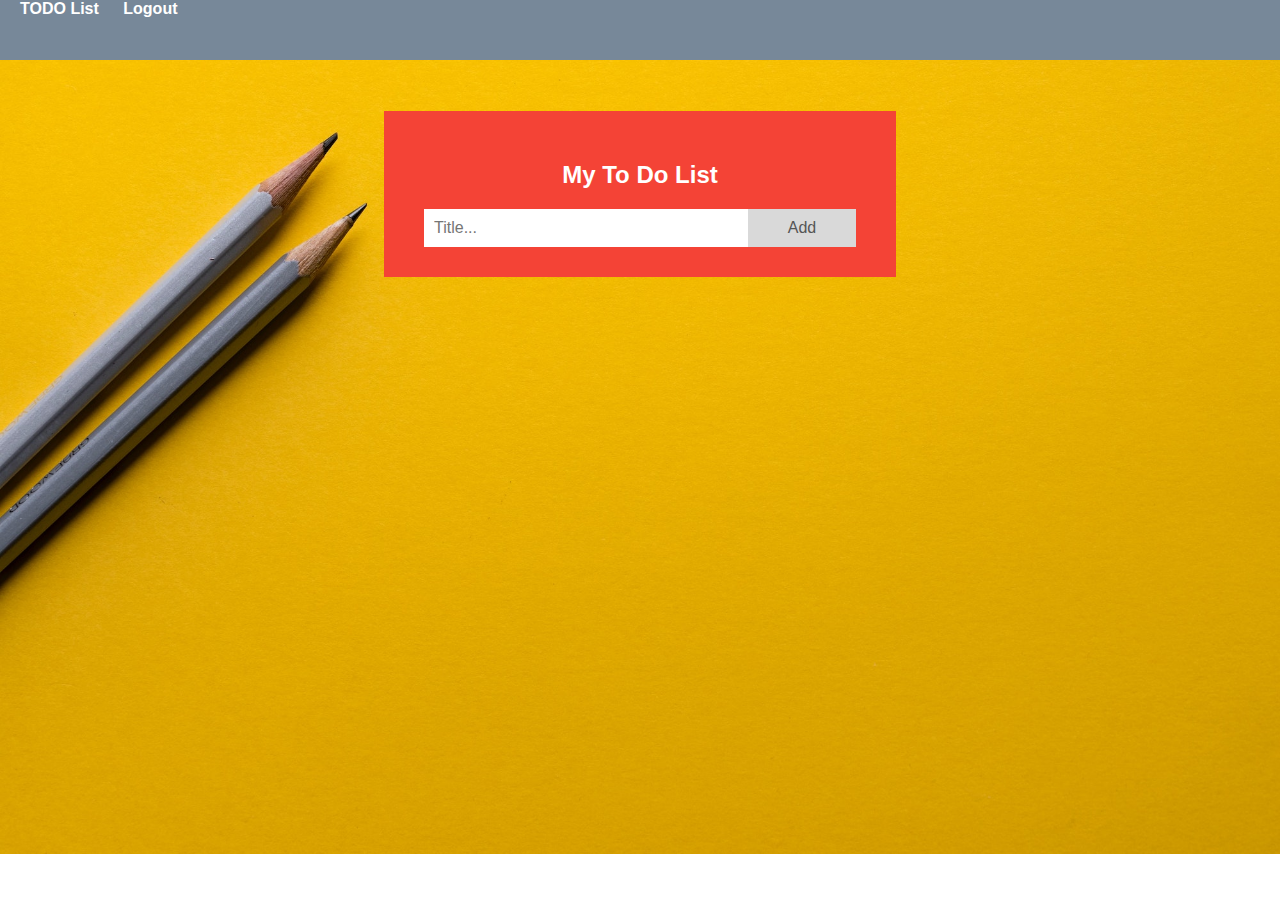
==== todo.html @ 80100d8f "initial commit" ====
<!DOCTYPE html>
<html lang="en">
<head>
    <meta charset="UTF-8">
    <meta name="viewport" content="width=device-width,initial-scale=1,maximum-scale=1,user-scalable=no">
    <meta http-equiv="X-UA-Compatible" content="IE=edge,chrome=1">
    <meta name="HandheldFriendly" content="true">    <title>Document</title>
    <link rel="stylesheet" href= "todo.css">
    <script src="https://code.jquery.com/jquery-1.9.1.min.js"></script>
</head>
<body onload="myClick();">
    <header>
        <!-- <div id="logout "> -->
            <a href="todo.html">TODO List</a>   
        <!-- </div>

        <div id="todos"> -->
            <a href="index.html">Logout</a>
        <!-- </div> -->
     </header> 
    <div id="myDIV" class="heads">
        <h2>My To Do List</h2>
        <input type="text" id="myInput" placeholder="Title...">
        <span onclick="newElement()" class="addBtn">Add</span>
    </div>
    <!-- <button id="submit" onclick="myClick();">Click</button> -->
    <div id="container" class="container mx-auto p-3 " style="overflow-y: scroll;"></div>

</body>
<script src="todo.js"></script>
</html>
---- todo.css ----
body{
    padding: 0;
    margin: 0;
    font-family: sans-serif;
    background-image: url(./todo.jpg);
    background-size: cover;
    background-position: absolute;
    background-repeat: no-repeat;
}
header{
  background-color:lightslategrey;
  height: 60px;
}
header a{
  color: white;
  text-decoration: none;
  font-weight: bold;
  padding-left: 20px;

}

/* Include the padding and border in an element's total width and height */
* {
  box-sizing: border-box;
}

/* Remove margins and padding from the list */
ul {
  /* margin: 0;
  padding: 0; */
  width: 43%;
  margin-left: 27%;
}

/* Style the list items */
ul li {
  cursor: pointer;
  position: relative;
  padding: 12px 8px 12px 40px;
  list-style-type: none;
  background: #eee;
  font-size: 16px;
  transition: 0.2s;
  
  /* make the list items unselectable */
  -webkit-user-select: none;
  -moz-user-select: none;
  -ms-user-select: none;
  user-select: none;
}

/* Set all odd list items to a different color (zebra-stripes) */
ul li:nth-child(odd) {
  background: #f9f9f9;
}

/* Darker background-color on hover */
ul li:hover {
  background: #ddd;
}

/* When clicked on, add a background color and strike out text */
ul li.checked {
  background: #888;
  color: #fff;
  text-decoration: line-through;
}

/* Add a "checked" mark when clicked on */
ul li.checked::before {
  content: '';
  position: absolute;
  border-color: #fff;
  border-style: solid;
  border-width: 0 2px 2px 0;
  top: 10px;
  left: 16px;
  transform: rotate(45deg);
  height: 15px;
  width: 7px;
}

/* Style the close button */
.close {
  position: absolute;
  right: 0;
  top: 0;
  padding: 12px 16px 12px 16px;
}

.close:hover {
  background-color: #f44336;
  color: white;
}

/* Style the header */
.heads {
  background-color: #f44336;
  padding: 30px 40px;
  color: white;
  text-align: center;
  width: 40%;
  margin-left: 30%;
  margin-top: 4%;
}

/* Clear floats after the header */
.heads:after {
  content: "";
  display: table;
  clear: both;
}

/* Style the input */
input {
  margin: 0;
  border: none;
  border-radius: 0;
  width: 75%;
  padding: 10px;
  float: left;
  font-size: 16px;
  
}

/* Style the "Add" button */
.addBtn {
  padding: 10px;
  width: 25%;
  background: #d9d9d9;
  color: #555;
  float: left;
  text-align: center;
  font-size: 16px;
  cursor: pointer;
  transition: 0.3s;
  border-radius: 0;
}

.addBtn:hover {
  background-color: #bbb;
}
#myUL{
  overflow-y: scroll;
  height: 600px;
}
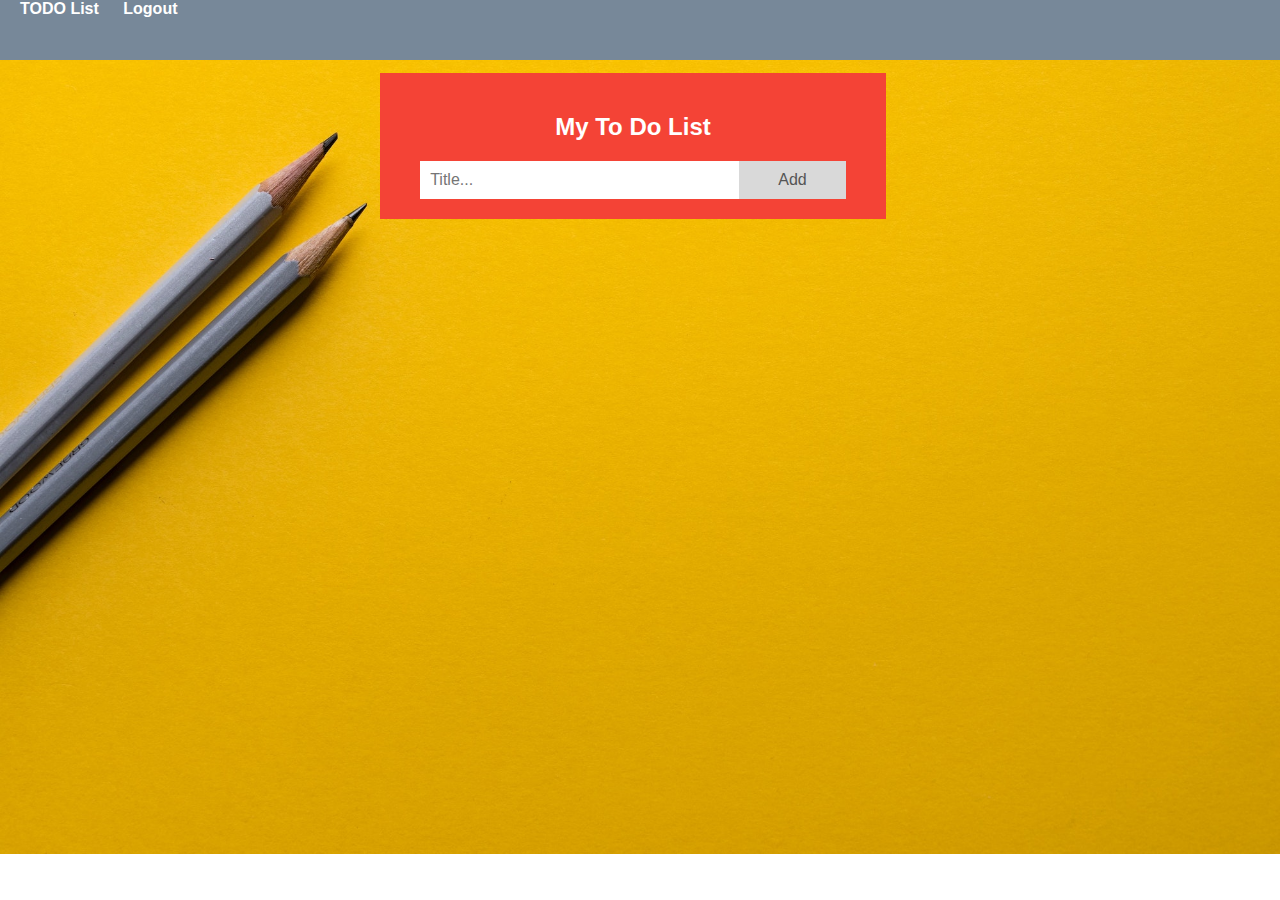
==== commit 9ad8e855: "second commit" ====
--- a/todo.html
+++ b/todo.html
@@ -23,7 +23,6 @@
         <input type="text" id="myInput" placeholder="Title...">
         <span onclick="newElement()" class="addBtn">Add</span>
     </div>
-    <!-- <button id="submit" onclick="myClick();">Click</button> -->
     <div id="container" class="container mx-auto p-3 " style="overflow-y: scroll;"></div>
 
 </body>
--- a/todo.css
+++ b/todo.css
@@ -26,8 +26,6 @@
 
 /* Remove margins and padding from the list */
 ul {
-  /* margin: 0;
-  padding: 0; */
   width: 43%;
   margin-left: 27%;
 }
@@ -59,27 +57,6 @@
   background: #ddd;
 }
 
-/* When clicked on, add a background color and strike out text */
-ul li.checked {
-  background: #888;
-  color: #fff;
-  text-decoration: line-through;
-}
-
-/* Add a "checked" mark when clicked on */
-ul li.checked::before {
-  content: '';
-  position: absolute;
-  border-color: #fff;
-  border-style: solid;
-  border-width: 0 2px 2px 0;
-  top: 10px;
-  left: 16px;
-  transform: rotate(45deg);
-  height: 15px;
-  width: 7px;
-}
-
 /* Style the close button */
 .close {
   position: absolute;
@@ -96,12 +73,12 @@
 /* Style the header */
 .heads {
   background-color: #f44336;
-  padding: 30px 40px;
+  padding: 20px 40px;
   color: white;
   text-align: center;
-  width: 40%;
-  margin-left: 30%;
-  margin-top: 4%;
+  width: 39.5%;
+  margin-left: 29.7%;
+  margin-top: 1%;
 }
 
 /* Clear floats after the header */
@@ -142,5 +119,13 @@
 }
 #myUL{
   overflow-y: scroll;
-  height: 600px;
+  height: 330px;
 }
+.check{
+  width: 5%;
+}
+#container ul li input[type='checkbox']:checked+label{
+  text-decoration: line-through;
+  color: rgba(0, 0, 0, 0.3);
+  
+}
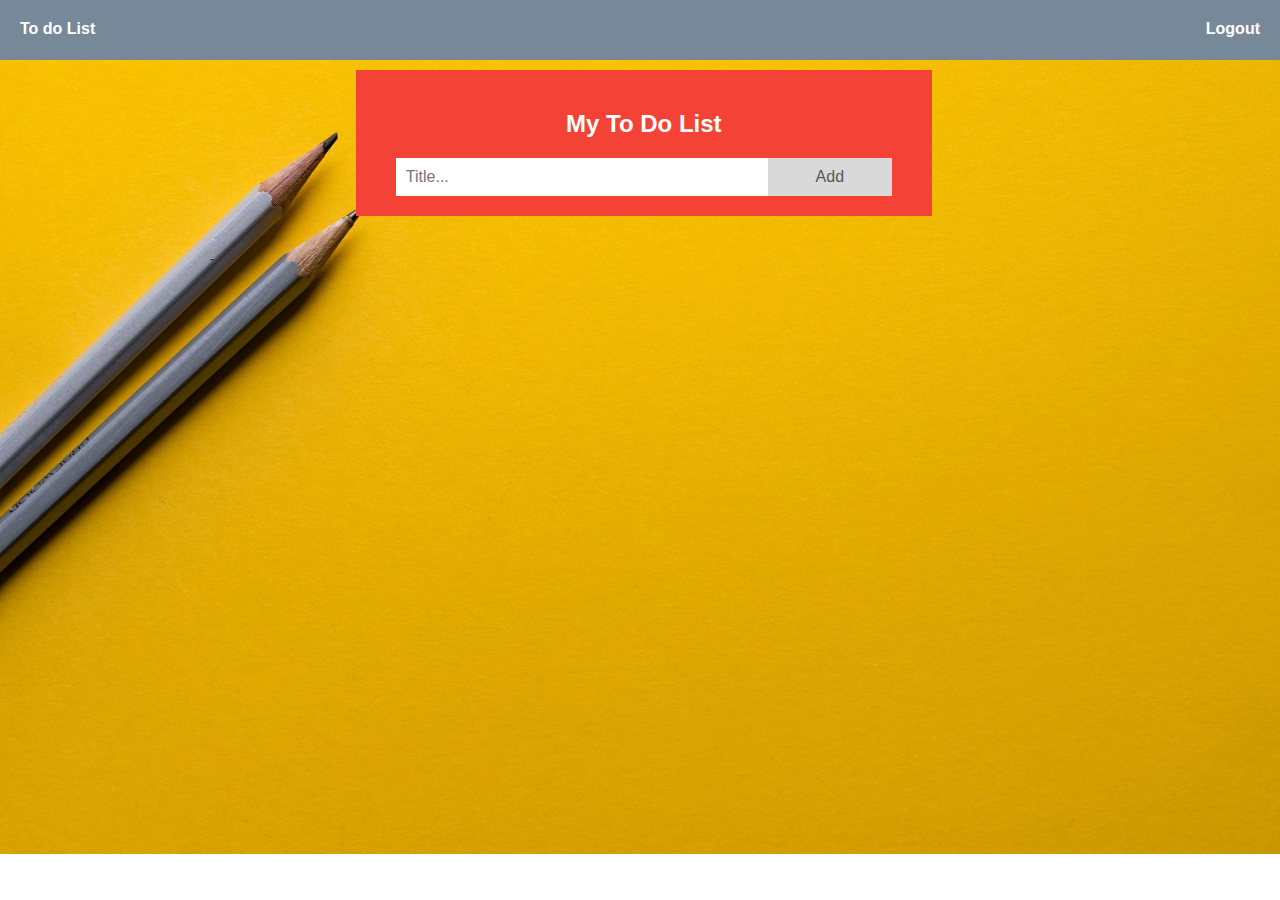
==== commit 8da9ca4e: "third commit" ====
--- a/todo.html
+++ b/todo.html
@@ -9,14 +9,9 @@
     <script src="https://code.jquery.com/jquery-1.9.1.min.js"></script>
 </head>
 <body onload="myClick();">
-    <header>
-        <!-- <div id="logout "> -->
-            <a href="todo.html">TODO List</a>   
-        <!-- </div>
-
-        <div id="todos"> -->
-            <a href="index.html">Logout</a>
-        <!-- </div> -->
+    <header>      
+            <a id="first" href="todo.html">To do List</a>   
+            <a id="second" href="index.html">Logout</a>
      </header> 
     <div id="myDIV" class="heads">
         <h2>My To Do List</h2>
--- a/todo.css
+++ b/todo.css
@@ -7,6 +7,7 @@
     background-position: absolute;
     background-repeat: no-repeat;
 }
+
 header{
   background-color:lightslategrey;
   height: 60px;
@@ -16,6 +17,9 @@
   text-decoration: none;
   font-weight: bold;
   padding-left: 20px;
+  display:inline-block; 
+  padding-top:20px;
+  font-family: Arial, Helvetica, sans-serif;
 
 }
 
@@ -24,17 +28,16 @@
   box-sizing: border-box;
 }
 
-/* Remove margins and padding from the list */
 ul {
-  width: 43%;
-  margin-left: 27%;
+  width: 48.5%;
+  margin-left: 25%;
 }
 
 /* Style the list items */
 ul li {
   cursor: pointer;
   position: relative;
-  padding: 12px 8px 12px 40px;
+  padding: 12px 8px 12px 5px;
   list-style-type: none;
   background: #eee;
   font-size: 16px;
@@ -76,9 +79,9 @@
   padding: 20px 40px;
   color: white;
   text-align: center;
-  width: 39.5%;
-  margin-left: 29.7%;
-  margin-top: 1%;
+  width: 45%;
+  margin-left:27.8%;
+  margin-top: 0.8%;
 }
 
 /* Clear floats after the header */
@@ -129,3 +132,8 @@
   color: rgba(0, 0, 0, 0.3);
   
 }
+/* style for Logout link in header */
+#second{
+  float: right;
+  padding-right: 20px;
+}
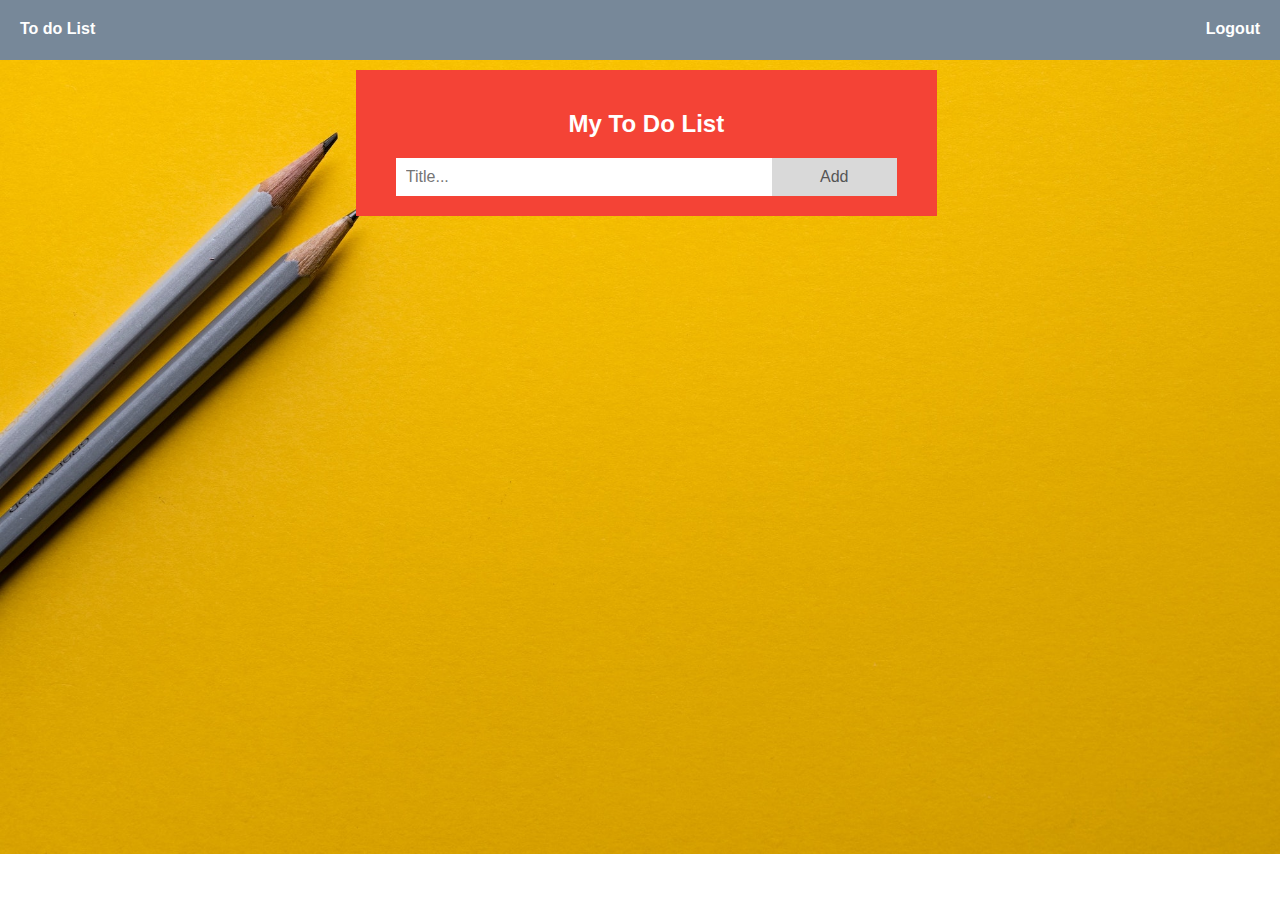
==== commit 7d158e0e: "final commit" ====
--- a/todo.html
+++ b/todo.html
@@ -4,7 +4,8 @@
     <meta charset="UTF-8">
     <meta name="viewport" content="width=device-width,initial-scale=1,maximum-scale=1,user-scalable=no">
     <meta http-equiv="X-UA-Compatible" content="IE=edge,chrome=1">
-    <meta name="HandheldFriendly" content="true">    <title>Document</title>
+    <meta name="HandheldFriendly" content="true">    
+    <title>To-do list</title>
     <link rel="stylesheet" href= "todo.css">
     <script src="https://code.jquery.com/jquery-1.9.1.min.js"></script>
 </head>
@@ -13,13 +14,14 @@
             <a id="first" href="todo.html">To do List</a>   
             <a id="second" href="index.html">Logout</a>
      </header> 
+    <div class="main">
     <div id="myDIV" class="heads">
         <h2>My To Do List</h2>
         <input type="text" id="myInput" placeholder="Title...">
         <span onclick="newElement()" class="addBtn">Add</span>
     </div>
-    <div id="container" class="container mx-auto p-3 " style="overflow-y: scroll;"></div>
-
+    <div id="container" class="container mx-auto p-3 " ></div>
+    </div>
 </body>
 <script src="todo.js"></script>
 </html>--- a/todo.css
+++ b/todo.css
@@ -79,7 +79,7 @@
   padding: 20px 40px;
   color: white;
   text-align: center;
-  width: 45%;
+  width: 45.4%;
   margin-left:27.8%;
   margin-top: 0.8%;
 }
